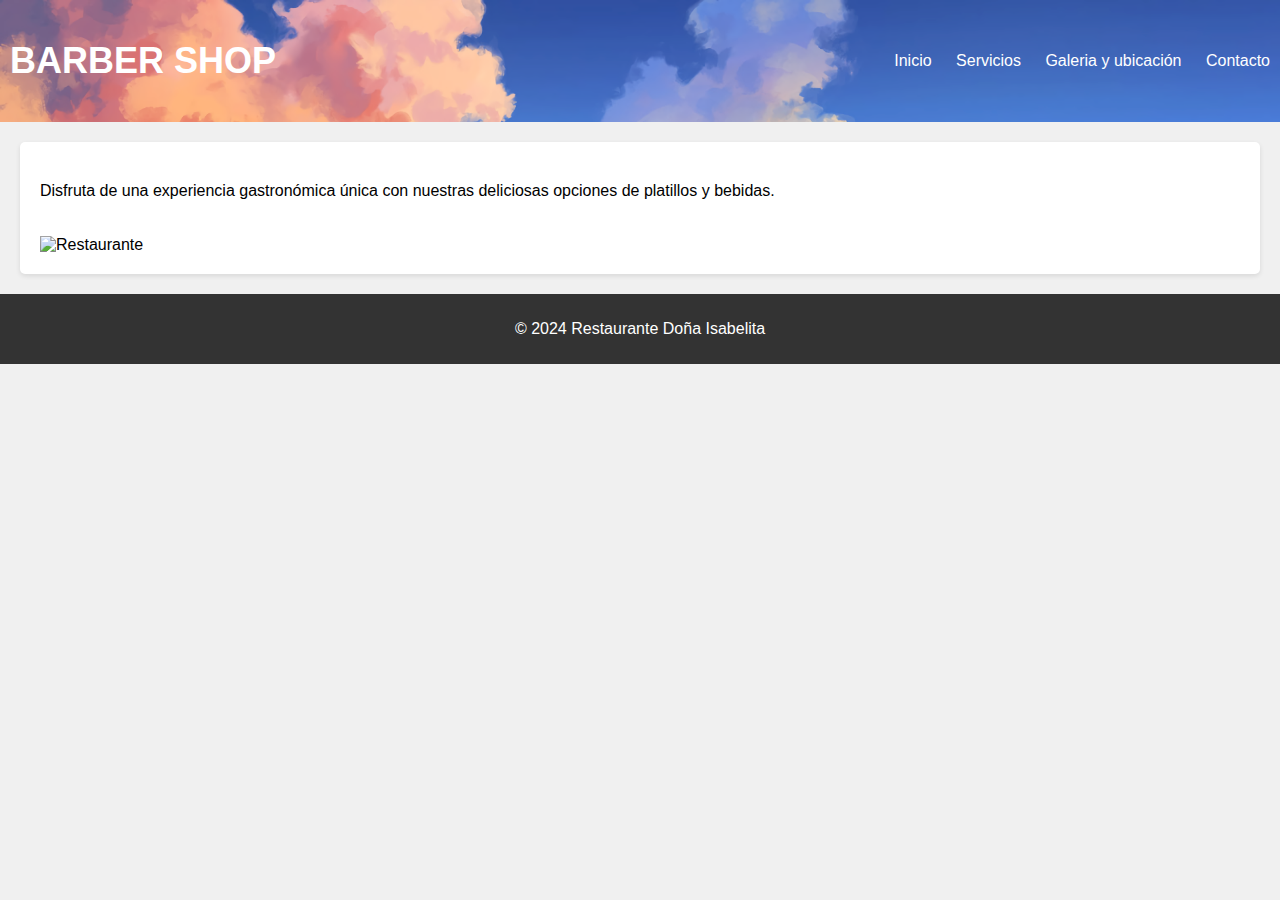
==== index.html @ 398b8d3f "eliminación de carpeta" ====
<!DOCTYPE html>
<html lang="es">
<head>
    <meta charset="UTF-8">
    <meta name="viewport" content="width=device-width, initial-scale=1.0">
    <title>PRUEBA</title>
    <link rel="stylesheet" href="contenido del index/css/styles.css">
</head>
<body>
    <header class="encabezado">
        <div class="titulo"><h2>BARBER SHOP</h2></div>

        <nav class="menu">
            <a href="index.html">Inicio</a>
            <a href="menu_platillos.html">Servicios</a>
            <a href="menu_bebidas.html">Galeria y ubicación</a>
            <a href="menu_bebidas.html">Contacto</a>
        </nav>
    </header>
    <div class="contenido">
        <h2></h2>
        <p>Disfruta de una experiencia gastronómica única con nuestras deliciosas opciones de platillos y bebidas.</p>
        <img src="imagenes/restaurante.jpg" alt="Restaurante" class="imagen">
    </div>
    <footer class="pie">
        <p>&copy; 2024 Restaurante Doña Isabelita</p>
    </footer>
    <div id="ultimo"></div>
</body>
</html>
---- contenido del index/css/styles.css ----
body {
    margin: 0;
    padding: 0;
    font-family: Arial, sans-serif;
    background-color: #f0f0f0;
}

.encabezado {
    display: flex;
    color: white;
    padding: 10px;
    justify-content: space-between;
    align-items: center;
    background-image: url(../css/imagenes/nube_voladora.png);
    background-size: cover;
    height: 10%;
    width: 100%;
}

.titulo {
    margin: 0;
    font-size: 24px;
}

.menu a {
    color: white;
    text-decoration: none;
    margin-right: 20px;
}

.contenido {
    max-width: 1200px;
    margin: 20px auto;
    padding: 20px;
    background-color: white;
    border-radius: 5px;
    box-shadow: 0 2px 5px rgba(0, 0, 0, 0.1);
}

.imagen {
    max-width: 100%;
    height: auto;
    margin-top: 20px;
}

.pie {
    background-color: #333;
    color: white;
    text-align: center;
    padding: 10px;
    margin-top: 20px;
}
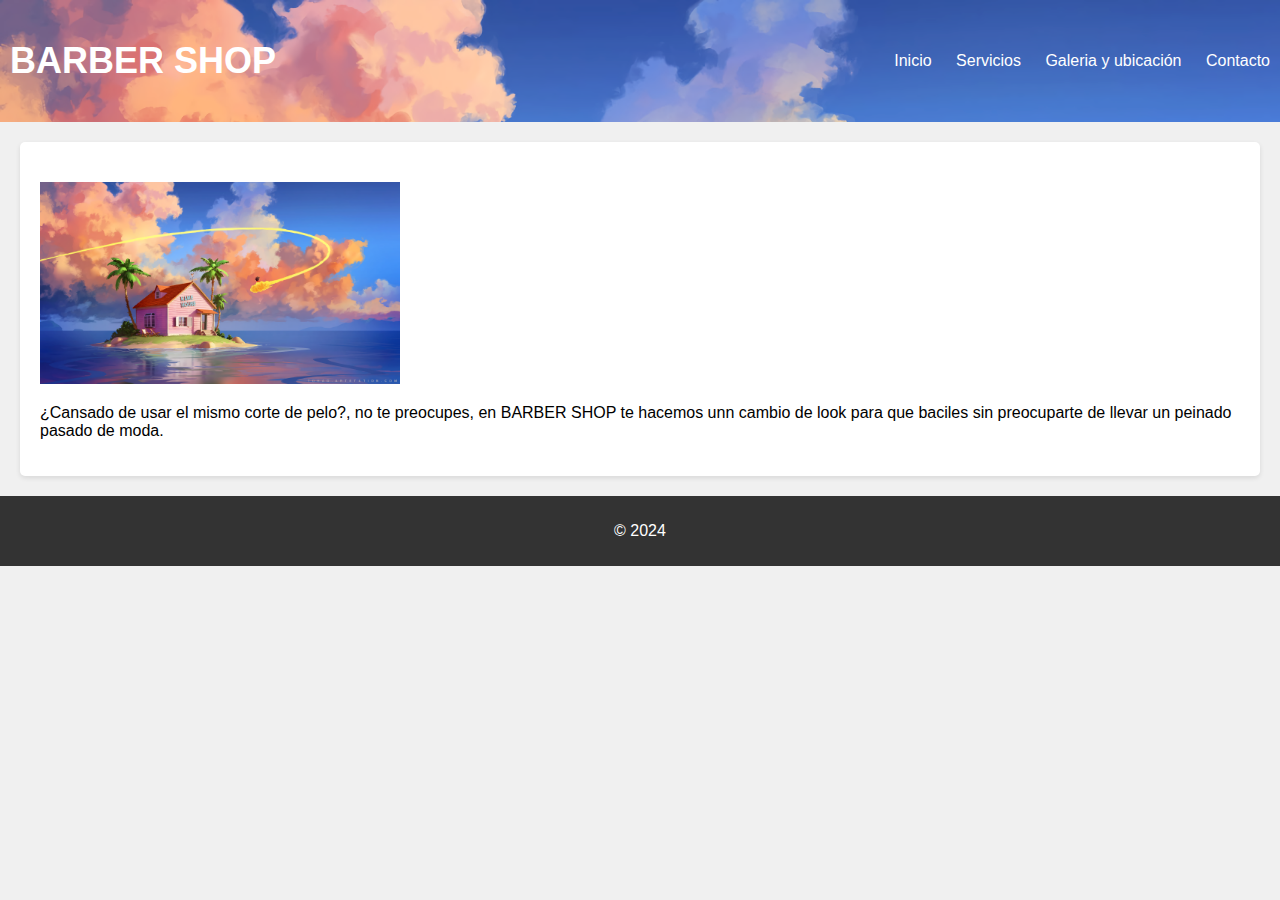
==== commit dca6dd15: "alineación contenedor 1" ====
--- a/index.html
+++ b/index.html
@@ -17,13 +17,15 @@
             <a href="menu_bebidas.html">Contacto</a>
         </nav>
     </header>
-    <div class="contenido">
-        <h2></h2>
-        <p>Disfruta de una experiencia gastronómica única con nuestras deliciosas opciones de platillos y bebidas.</p>
-        <img src="imagenes/restaurante.jpg" alt="Restaurante" class="imagen">
-    </div>
+    <div class="contenido1">
+        <img src="/contenido del index/css/imagenes/nube_voladora.png" class="imagen1">
+        <p class="texto1">¿Cansado de usar el mismo corte de pelo?, no te preocupes, en BARBER SHOP te hacemos unn cambio de look
+            para que baciles sin preocuparte de llevar un peinado pasado de moda.</p>
+        </div>
+        <div>
+        </div>
     <footer class="pie">
-        <p>&copy; 2024 Restaurante Doña Isabelita</p>
+        <p>&copy; 2024</p>
     </footer>
     <div id="ultimo"></div>
 </body>
--- a/contenido del index/css/styles.css
+++ b/contenido del index/css/styles.css
@@ -28,19 +28,24 @@
     margin-right: 20px;
 }
 
-.contenido {
-    max-width: 1200px;
-    margin: 20px auto;
+.contenido1{
+    width: flex;
+    margin: 20px 20px;
     padding: 20px;
     background-color: white;
     border-radius: 5px;
     box-shadow: 0 2px 5px rgba(0, 0, 0, 0.1);
 }
 
-.imagen {
-    max-width: 100%;
+.texto1{
+    text-align: left;
+}
+
+.imagen1{
+    width: 30%;
     height: auto;
     margin-top: 20px;
+    align-items: right;
 }
 
 .pie {
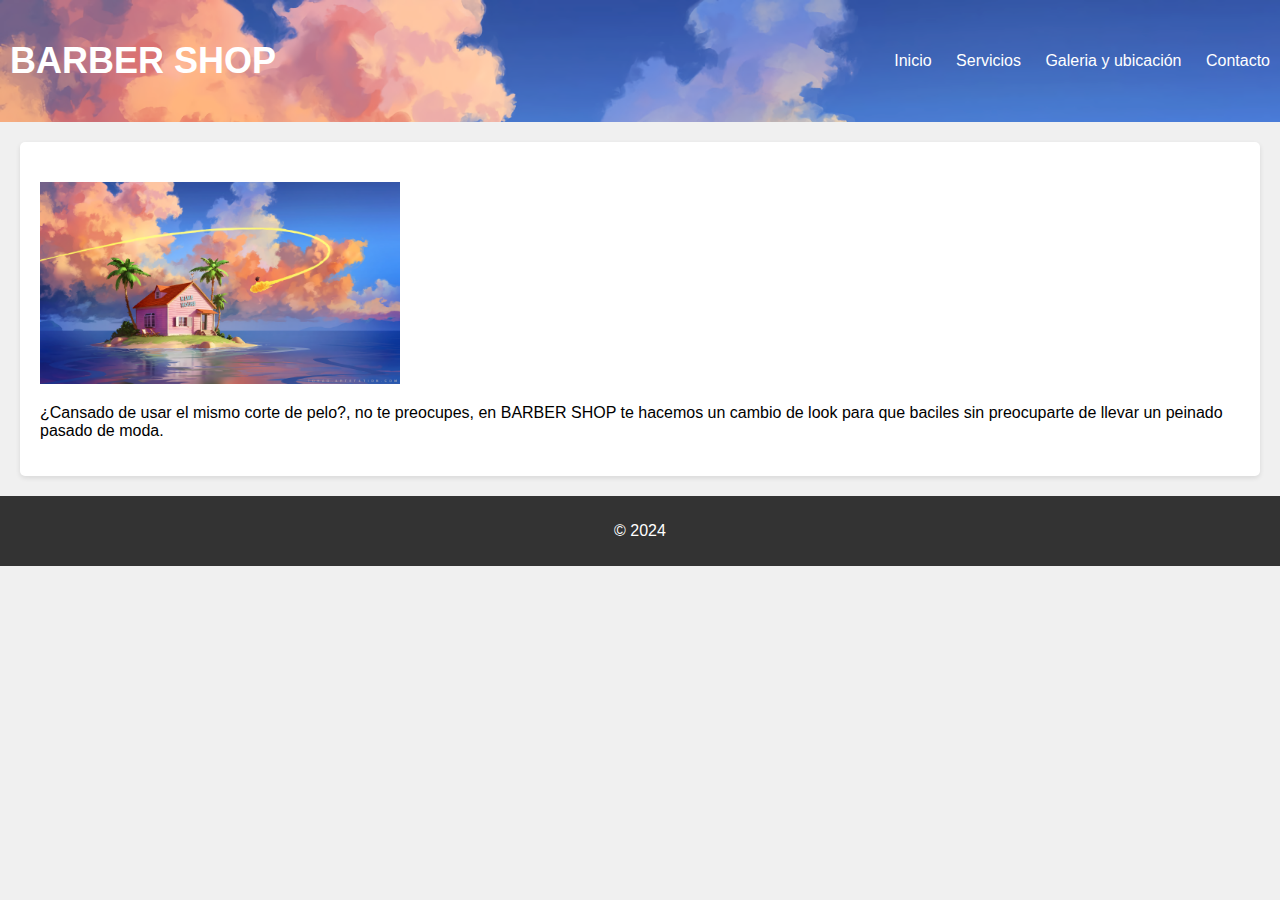
==== commit 844d742d: "cambio 2" ====
--- a/index.html
+++ b/index.html
@@ -18,8 +18,8 @@
         </nav>
     </header>
     <div class="contenido1">
-        <img src="/contenido del index/css/imagenes/nube_voladora.png" class="imagen1">
-        <p class="texto1">¿Cansado de usar el mismo corte de pelo?, no te preocupes, en BARBER SHOP te hacemos unn cambio de look
+        <img class="imagen1" src="/contenido del index/css/imagenes/nube_voladora.png">
+        <p class="texto1">¿Cansado de usar el mismo corte de pelo?, no te preocupes, en BARBER SHOP te hacemos un cambio de look
             para que baciles sin preocuparte de llevar un peinado pasado de moda.</p>
         </div>
         <div>
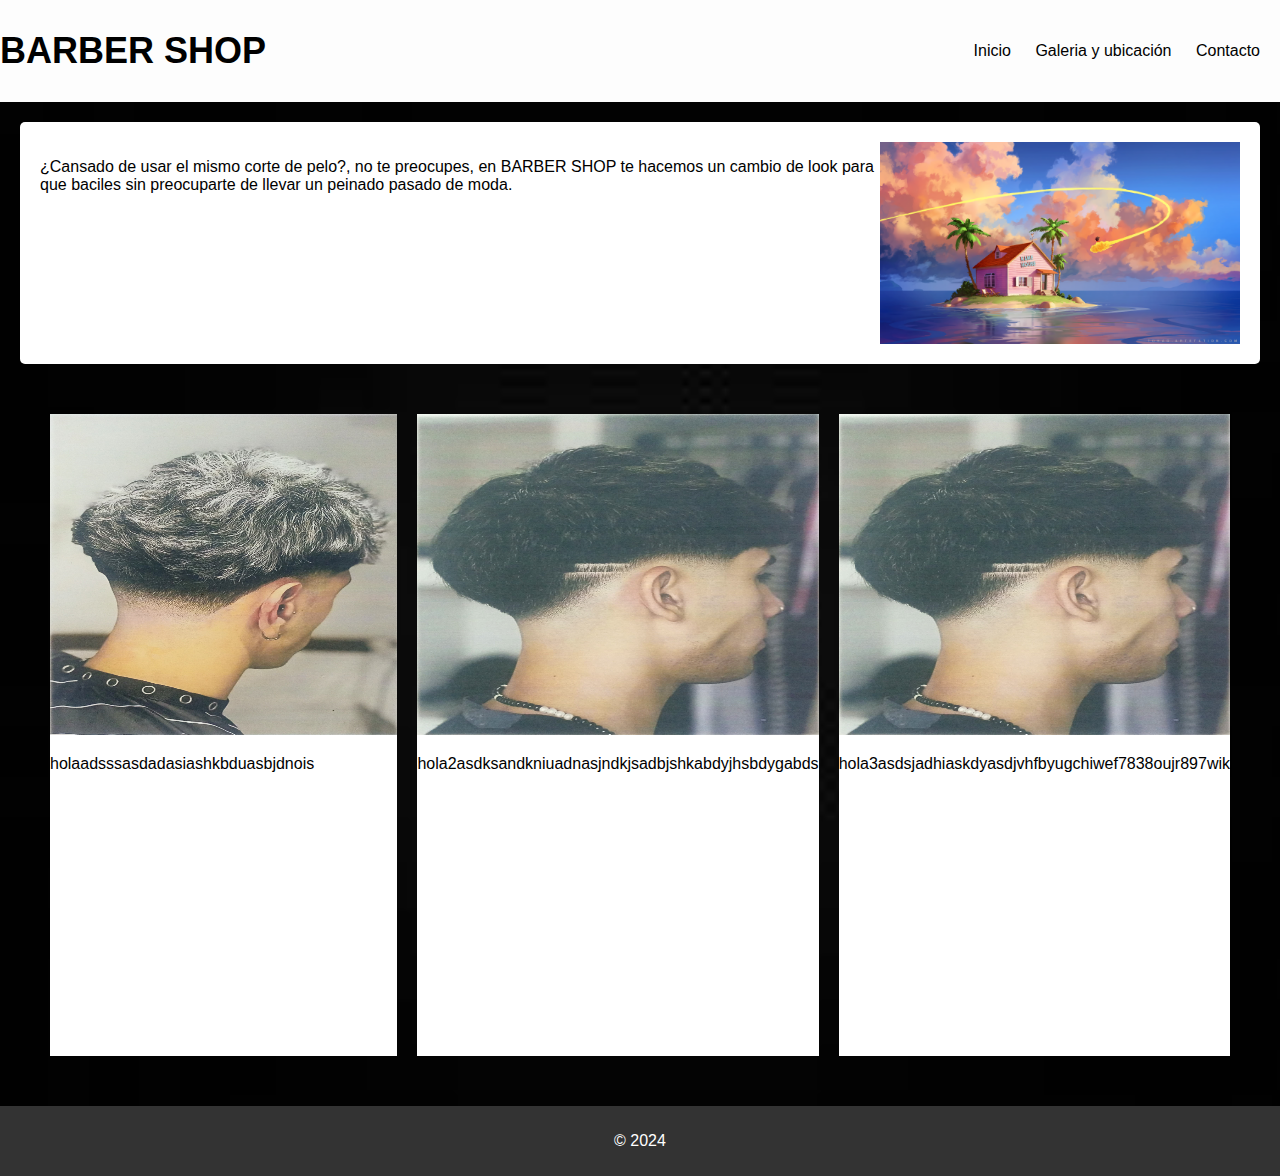
==== commit 0fffd804: "contenido" ====
--- a/index.html
+++ b/index.html
@@ -8,21 +8,32 @@
 </head>
 <body>
     <header class="encabezado">
-        <div class="titulo"><h2>BARBER SHOP</h2></div>
+        <div class="titulo"><h2 style="color: black;">BARBER SHOP</h2></div>
 
         <nav class="menu">
             <a href="index.html">Inicio</a>
-            <a href="menu_platillos.html">Servicios</a>
             <a href="menu_bebidas.html">Galeria y ubicación</a>
             <a href="menu_bebidas.html">Contacto</a>
         </nav>
     </header>
-    <div class="contenido1">
-        <img class="imagen1" src="/contenido del index/css/imagenes/nube_voladora.png">
-        <p class="texto1">¿Cansado de usar el mismo corte de pelo?, no te preocupes, en BARBER SHOP te hacemos un cambio de look
-            para que baciles sin preocuparte de llevar un peinado pasado de moda.</p>
+        <div class="descripcion">
+            <p class="texto1">¿Cansado de usar el mismo corte de pelo?, no te preocupes, en BARBER SHOP te hacemos un cambio de look
+                para que baciles sin preocuparte de llevar un peinado pasado de moda.</p>
+                <img src="contenido del index/css/imagenes/nube_voladora.png" width="30%" height="30%">
         </div>
-        <div>
+        <div class="servicios">
+            <div class="color">
+                <img src="contenido del index/css/imagenes/color.jpeg" width="100%%" height="50%">
+                <p>holaadsssasdadasiashkbduasbjdnois</p> 
+            </div>
+            <div class="peluqueria">
+                <img src="contenido del index/css/imagenes/corte.jpeg" width="100%%" height="50%">
+                <p>hola2asdksandkniuadnasjndkjsadbjshkabdyjhsbdygabds</p>
+            </div>
+            <div class="barberia">
+                <img src="contenido del index/css/imagenes/corte.jpeg" width="100%%" height="50%">
+                <p>hola3asdsjadhiaskdyasdjvhfbyugchiwef7838oujr897wik</p>
+            </div>
         </div>
     <footer class="pie">
         <p>&copy; 2024</p>
--- a/contenido del index/css/styles.css
+++ b/contenido del index/css/styles.css
@@ -3,15 +3,16 @@
     padding: 0;
     font-family: Arial, sans-serif;
     background-color: #f0f0f0;
+    background-image: url(../css/fondo/fondo\ negro.jpg);
+    background-size: cover;
 }
 
 .encabezado {
     display: flex;
     color: white;
-    padding: 10px;
     justify-content: space-between;
     align-items: center;
-    background-image: url(../css/imagenes/nube_voladora.png);
+    background-image: url(../css/fondo/fondo\ blanco.png);
     background-size: cover;
     height: 10%;
     width: 100%;
@@ -23,19 +24,44 @@
 }
 
 .menu a {
-    color: white;
+    color: black;
     text-decoration: none;
     margin-right: 20px;
 }
 
-.contenido1{
-    width: flex;
+.descripcion{
+    display: flex;
     margin: 20px 20px;
     padding: 20px;
     background-color: white;
+    image-orientation: right;
     border-radius: 5px;
-    box-shadow: 0 2px 5px rgba(0, 0, 0, 0.1);
 }
+.servicios{
+    display: flex;
+    justify-content: space-between;
+    margin: 20px 20px;
+    padding: 20px;
+
+}
+
+.color{
+    background-color: white;
+    margin: 10px;
+
+}
+
+.peluqueria{
+    background-color: white;
+    margin: 10px 10px;
+}
+
+.barberia{
+    background-color: white;
+    margin: 10px 10px;
+}
+
+
 
 .texto1{
     text-align: left;
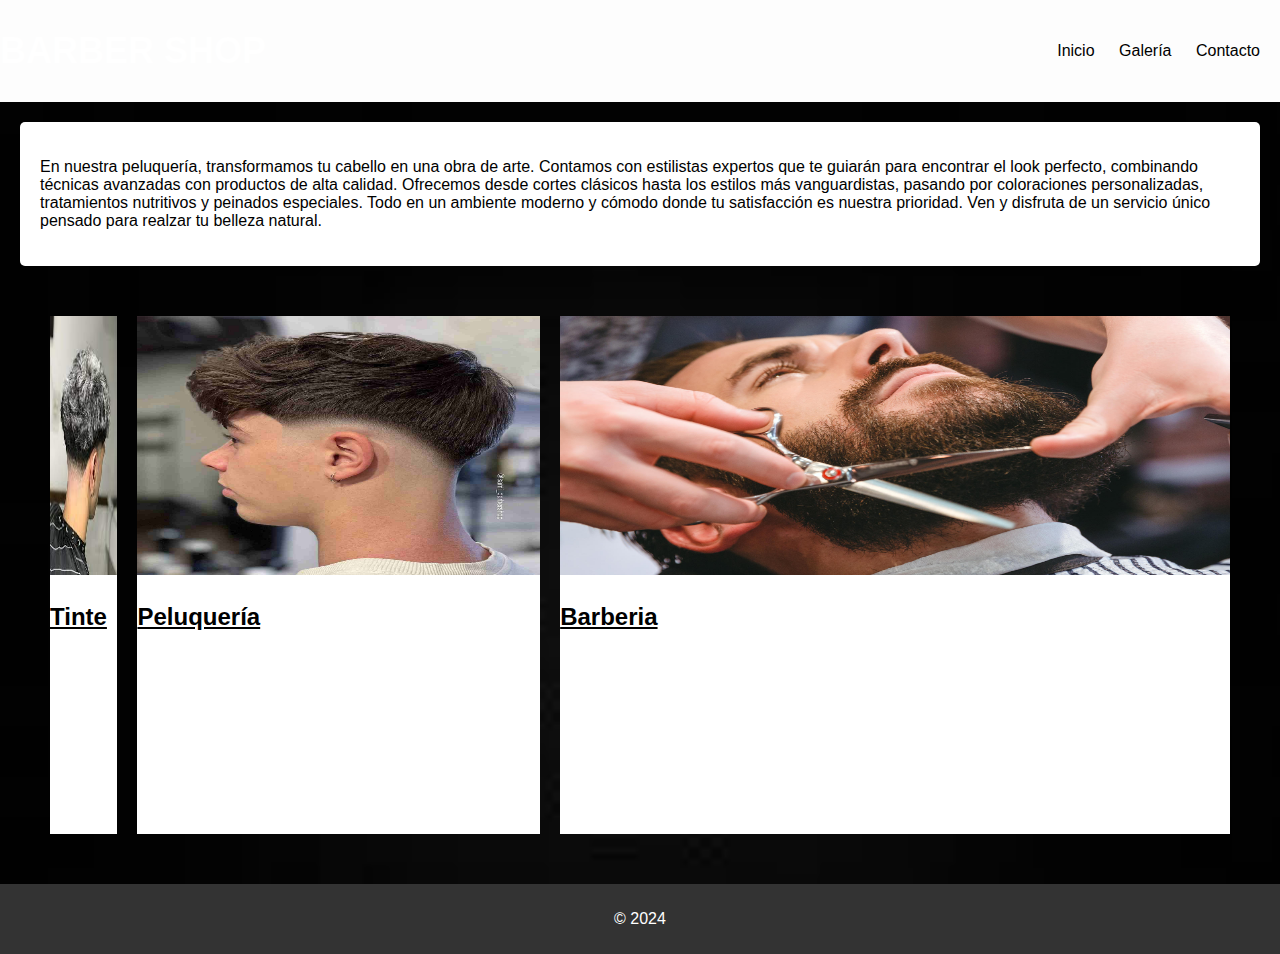
==== commit f5836449: "galería y ubicación" ====
--- a/index.html
+++ b/index.html
@@ -8,36 +8,51 @@
 </head>
 <body>
     <header class="encabezado">
-        <div class="titulo"><h2 style="color: black;">BARBER SHOP</h2></div>
+        <div class="titulo"><h2>BARBER SHOP</h2></div>
 
         <nav class="menu">
             <a href="index.html">Inicio</a>
-            <a href="menu_bebidas.html">Galeria y ubicación</a>
-            <a href="menu_bebidas.html">Contacto</a>
+            <a href="contenido de galeria/galeria.html">Galería</a>
+            <a href="contenido de contacto/contact.html">Contacto</a>
         </nav>
     </header>
         <div class="descripcion">
-            <p class="texto1">¿Cansado de usar el mismo corte de pelo?, no te preocupes, en BARBER SHOP te hacemos un cambio de look
-                para que baciles sin preocuparte de llevar un peinado pasado de moda.</p>
-                <img src="contenido del index/css/imagenes/nube_voladora.png" width="30%" height="30%">
+            <p class="texto_descripcion">En nuestra peluquería, transformamos tu cabello en una obra de arte. 
+                Contamos con estilistas expertos que te guiarán para encontrar el look perfecto, 
+                combinando técnicas avanzadas con productos de alta calidad. Ofrecemos desde cortes 
+                clásicos hasta los estilos más vanguardistas, pasando por coloraciones personalizadas, 
+                tratamientos nutritivos y peinados especiales. Todo en un ambiente moderno y cómodo 
+                donde tu satisfacción es nuestra prioridad. Ven y disfruta de un servicio único pensado 
+                para realzar tu belleza natural.</p>
         </div>
         <div class="servicios">
             <div class="color">
-                <img src="contenido del index/css/imagenes/color.jpeg" width="100%%" height="50%">
-                <p>holaadsssasdadasiashkbduasbjdnois</p> 
+                <img src="contenido del index/css/imagenes/color.jpg" width="100%" height="50%">
+                <h2>
+                    <p class="texto_color">
+                    <a href="contenido de contacto/contact.html" style="color: black;">Tinte</a>
+                </p>
+            </h2> 
             </div>
             <div class="peluqueria">
-                <img src="contenido del index/css/imagenes/corte.jpeg" width="100%%" height="50%">
-                <p>hola2asdksandkniuadnasjndkjsadbjshkabdyjhsbdygabds</p>
+                <img src="contenido del index/css/imagenes/corte 1.jpg" width="100%" height="50%">
+                <h2>
+                    <p class="texto_peluqueria">
+                        <a href="contenido de contacto/contact.html" style="color: black;">Peluquería</a>
+                    </p>
+                </h2>
             </div>
             <div class="barberia">
-                <img src="contenido del index/css/imagenes/corte.jpeg" width="100%%" height="50%">
-                <p>hola3asdsjadhiaskdyasdjvhfbyugchiwef7838oujr897wik</p>
+                <img src="contenido del index/css/imagenes/barberia.jpg" width="100%" height="50%">
+                <h2>
+                    <p class="texto_barberia">
+                        <a href="contenido de contacto/contact.html" style="color: black;">Barberia</a>
+                    </p>
+                </h2>
             </div>
         </div>
     <footer class="pie">
         <p>&copy; 2024</p>
     </footer>
-    <div id="ultimo"></div>
 </body>
 </html>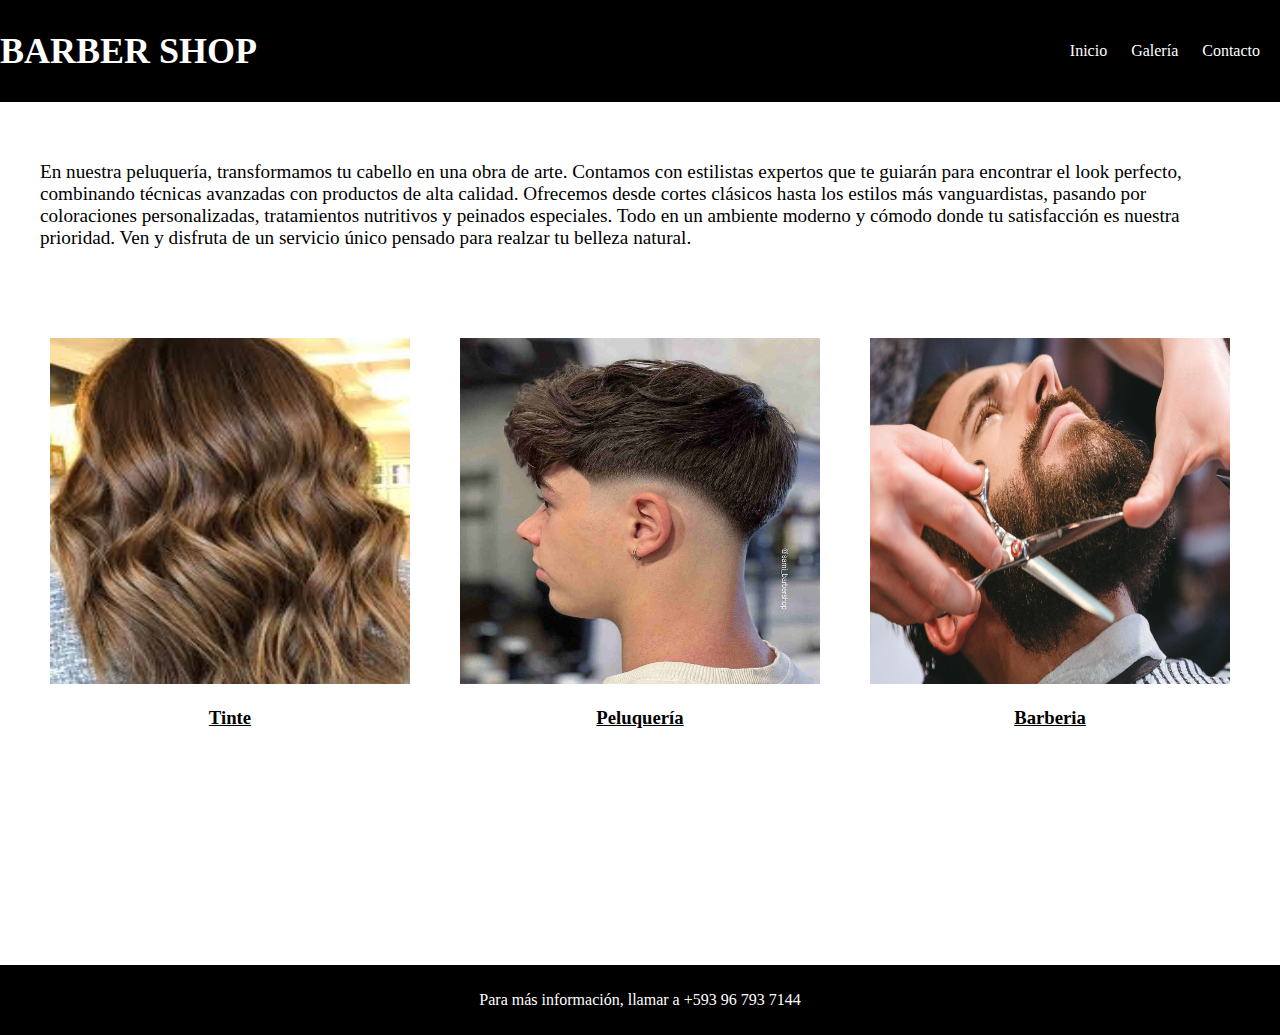
==== commit dbee6cd0: "Im{agenes y css" ====
--- a/index.html
+++ b/index.html
@@ -27,32 +27,32 @@
         </div>
         <div class="servicios">
             <div class="color">
-                <img src="contenido del index/css/imagenes/color.jpg" width="100%" height="50%">
-                <h2>
+                <img src="contenido del index/css/imagenes/tinte.jpeg" width="100%" height="60%">
+                <h3>
                     <p class="texto_color">
                     <a href="contenido de contacto/contact.html" style="color: black;">Tinte</a>
                 </p>
-            </h2> 
+            </h3> 
             </div>
             <div class="peluqueria">
-                <img src="contenido del index/css/imagenes/corte 1.jpg" width="100%" height="50%">
-                <h2>
+                <img src="contenido del index/css/imagenes/corte 1.jpg" width="100%" height="60%">
+                <h3>
                     <p class="texto_peluqueria">
                         <a href="contenido de contacto/contact.html" style="color: black;">Peluquería</a>
                     </p>
-                </h2>
+                </h3>
             </div>
             <div class="barberia">
-                <img src="contenido del index/css/imagenes/barberia.jpg" width="100%" height="50%">
-                <h2>
+                <img src="contenido del index/css/imagenes/barberia.jpg" width="100%" height="60%">
+                <h3>
                     <p class="texto_barberia">
                         <a href="contenido de contacto/contact.html" style="color: black;">Barberia</a>
                     </p>
-                </h2>
+                </h3>
             </div>
         </div>
     <footer class="pie">
-        <p>&copy; 2024</p>
+        <p>Para más información, llamar a +593 96 793 7144</p>
     </footer>
 </body>
 </html>--- a/contenido del index/css/styles.css
+++ b/contenido del index/css/styles.css
@@ -1,30 +1,26 @@
 body {
     margin: 0;
     padding: 0;
-    font-family: Arial, sans-serif;
-    background-color: #f0f0f0;
-    background-image: url(../css/fondo/fondo\ negro.jpg);
-    background-size: cover;
+    font-family: 'Times New Roman', Times, serif;
+    background-color: white;
+
 }
 
 .encabezado {
     display: flex;
-    color: white;
     justify-content: space-between;
+    background-color: black;
     align-items: center;
-    background-image: url(../css/fondo/fondo\ blanco.png);
-    background-size: cover;
-    height: 10%;
-    width: 100%;
 }
 
 .titulo {
     margin: 0;
     font-size: 24px;
+    color: white;
 }
 
 .menu a {
-    color: black;
+    color: white;
     text-decoration: none;
     margin-right: 20px;
 }
@@ -37,45 +33,58 @@
     image-orientation: right;
     border-radius: 5px;
 }
+
+.imagen_descripcion{
+    width: 30%;
+    height: 30%;
+}
+
+.texto_descripcion{
+    text-align: left;
+    font-size: larger;
+}
+
 .servicios{
     display: flex;
     justify-content: space-between;
+    background-color: white;
     margin: 20px 20px;
     padding: 20px;
-
 }
 
 .color{
     background-color: white;
     margin: 10px;
-
+    width: 30%;
+    
 }
 
 .peluqueria{
     background-color: white;
     margin: 10px 10px;
+    width: 30%;
 }
 
 .barberia{
     background-color: white;
     margin: 10px 10px;
+    width: 30%;
 }
 
-
-
-.texto1{
-    text-align: left;
+.texto_color{
+    text-align: center;
 }
 
-.imagen1{
-    width: 30%;
-    height: auto;
-    margin-top: 20px;
-    align-items: right;
+.texto_peluqueria{
+    text-align: center;
+}
+
+.texto_barberia{
+    text-align: center;
 }
 
 .pie {
-    background-color: #333;
+    background-color: black;
     color: white;
     text-align: center;
     padding: 10px;
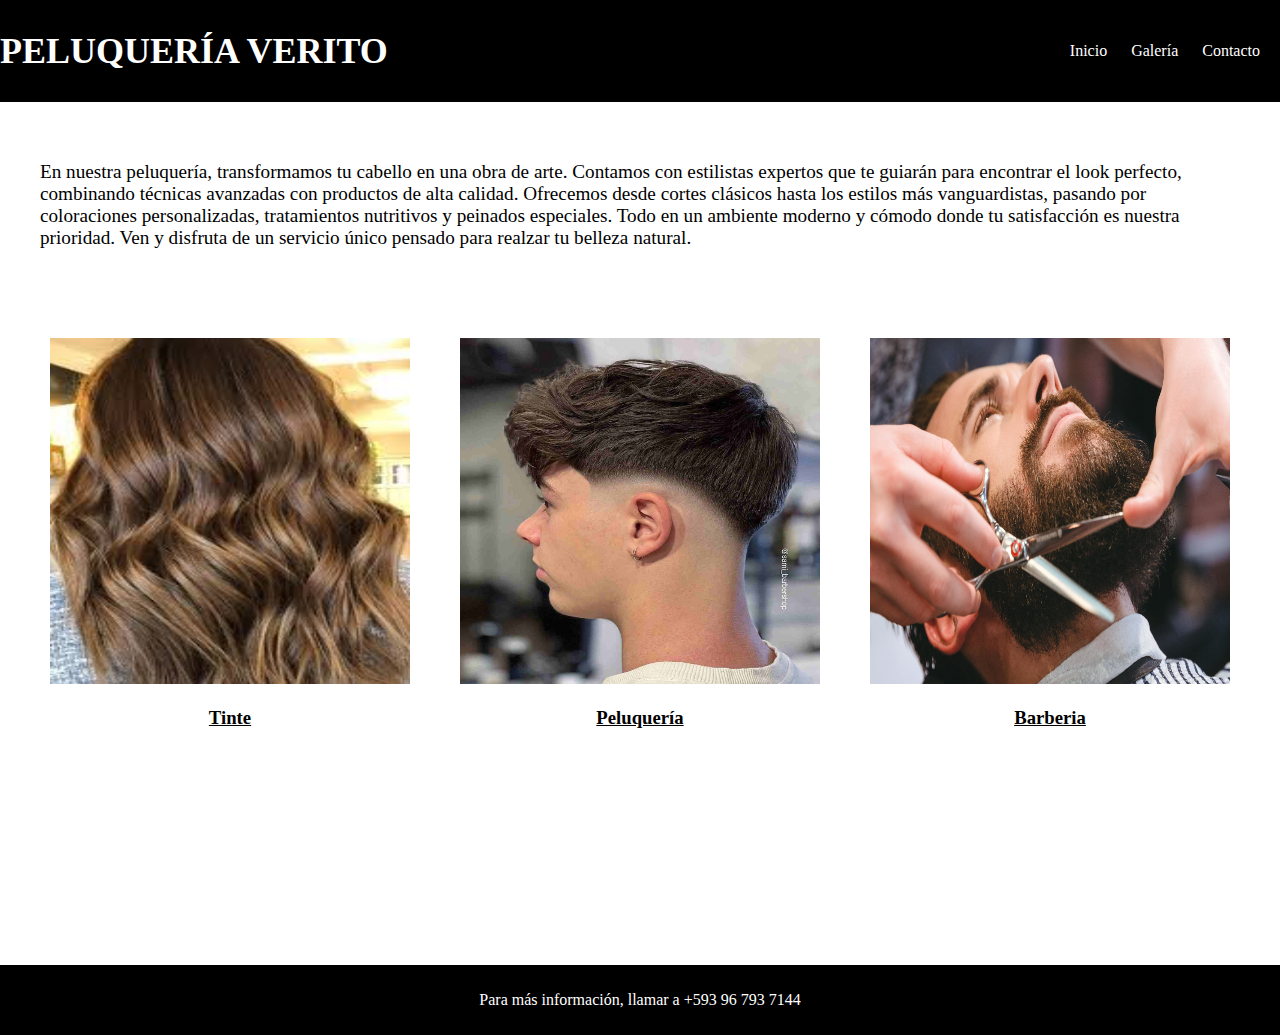
==== commit e1f4a561: "se cambio el titulo" ====
--- a/index.html
+++ b/index.html
@@ -8,7 +8,7 @@
 </head>
 <body>
     <header class="encabezado">
-        <div class="titulo"><h2>BARBER SHOP</h2></div>
+        <div class="titulo"><h2>PELUQUERÍA VERITO</h2></div>
 
         <nav class="menu">
             <a href="index.html">Inicio</a>
